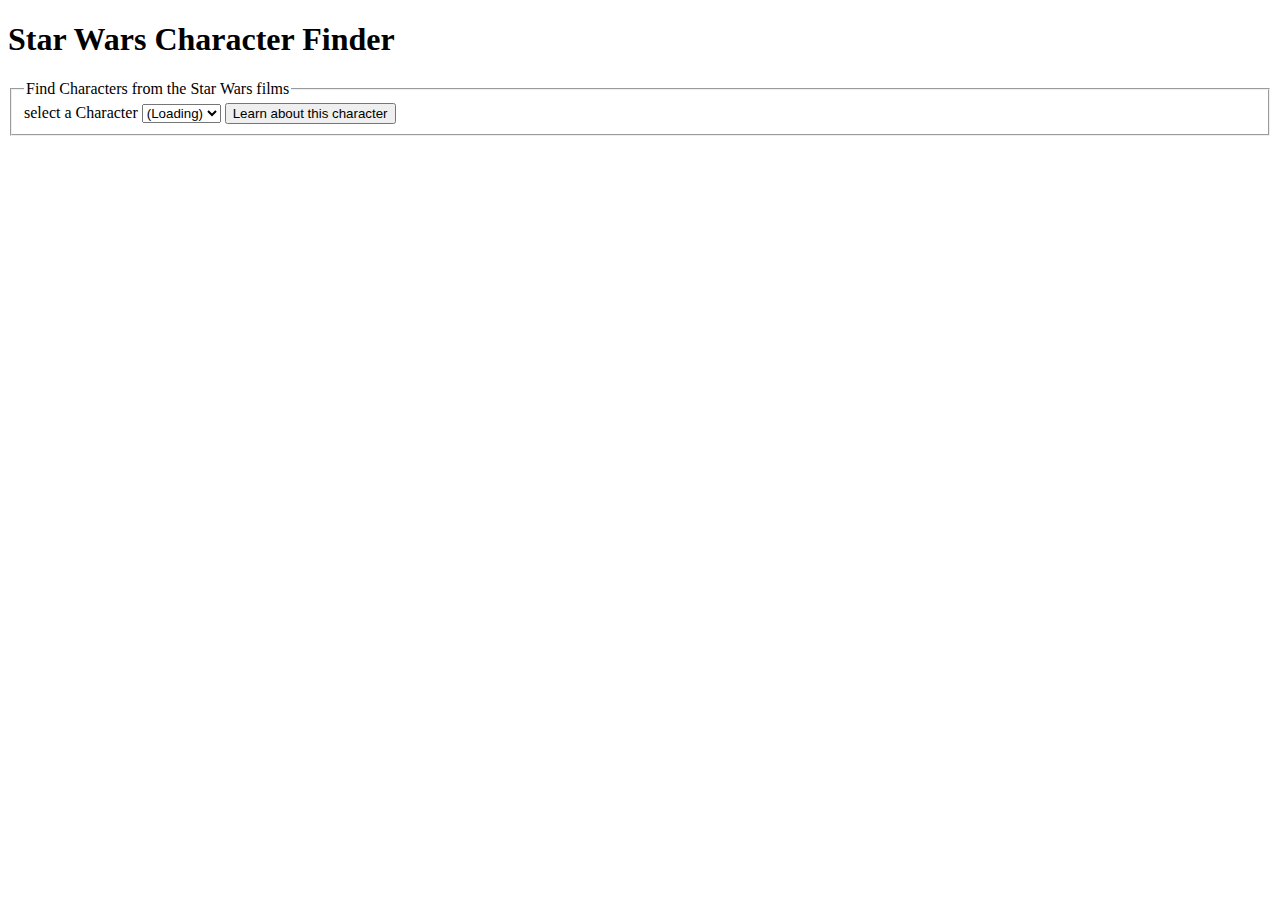
==== index.html @ 7e41ca91 "Initial commit, basic application, no styling" ====
<!DOCTYPE html>
<html>
<head>
	<meta charset="utf-8">
	<meta name="viewport" content="width=device-width, initial-scale=1">
	<title>Star Wars Character Finder</title>
</head>
<body>
	<h1>Star Wars Character Finder</h1>
	<form>
		<fieldset>
			<legend>Find Characters from the Star Wars films</legend>
			<label for="characters">select a Character</label>
			<select id="characters" name="character">
				<option selected value="null">(Loading)</option>
			</select>

			<button type="submit">Learn about this character</button>
		</fieldset>
	</form>
	<div id="results"></div>
</body>
<script	type="text/javascript" src="./render.js" ></script>
</html>
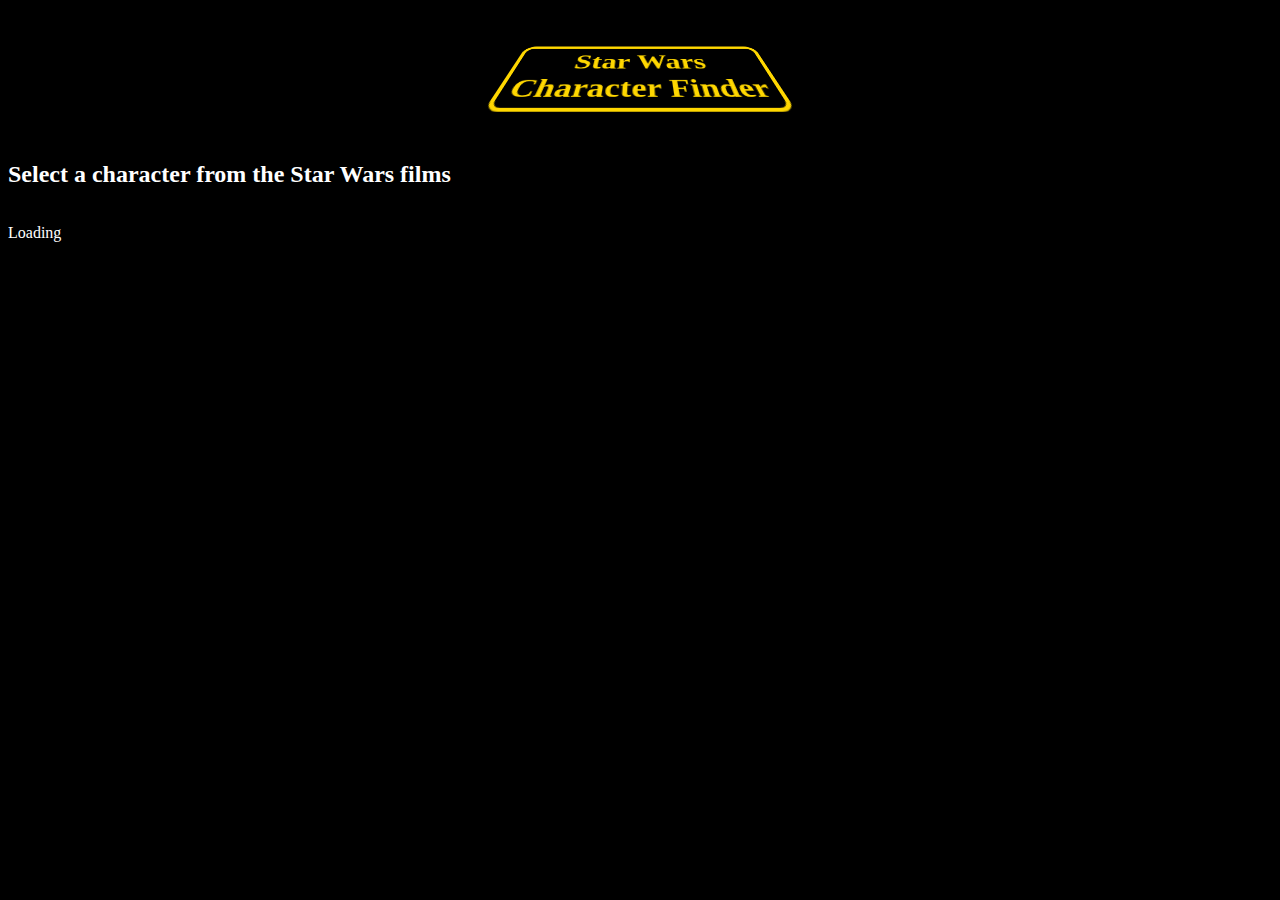
==== commit 47cc8d48: "detail page, some index styling" ====
--- a/index.html
+++ b/index.html
@@ -4,21 +4,16 @@
 	<meta charset="utf-8">
 	<meta name="viewport" content="width=device-width, initial-scale=1">
 	<title>Star Wars Character Finder</title>
+	<link rel="stylesheet" href="./styles.css" />
 </head>
 <body>
-	<h1>Star Wars Character Finder</h1>
-	<form>
-		<fieldset>
-			<legend>Find Characters from the Star Wars films</legend>
-			<label for="characters">select a Character</label>
-			<select id="characters" name="character">
-				<option selected value="null">(Loading)</option>
-			</select>
-
-			<button type="submit">Learn about this character</button>
-		</fieldset>
-	</form>
-	<div id="results"></div>
+	<div class="title">
+		<h1>Star Wars<br/>Character Finder</h1>
+	</div>
+	<h2>Select a character from the Star Wars films</h2>
+	<div id="characters" class="characters">
+		<p>Loading</p>
+	</div>
 </body>
-<script	type="text/javascript" src="./render.js" ></script>
+<script	type="text/javascript" src="./characters.js" ></script>
 </html>
--- a/styles.css
+++ b/styles.css
@@ -0,0 +1,26 @@
+body {
+	background: #000;
+	color: #fff;
+}
+h1 {
+	display: inline-block;
+	transform: rotateX(45deg);
+	padding: 4px 8px;
+	border: 4px solid;
+	border-radius: 12px;
+	color: gold;
+}
+a {
+	display: block;
+	color: gold;
+}
+.title {
+	position: relative;
+	perspective: 200px;
+	text-align: center;
+}
+.characters {
+	column-width: 32%;
+	column-count: 3;
+	column-fill: balance;
+}
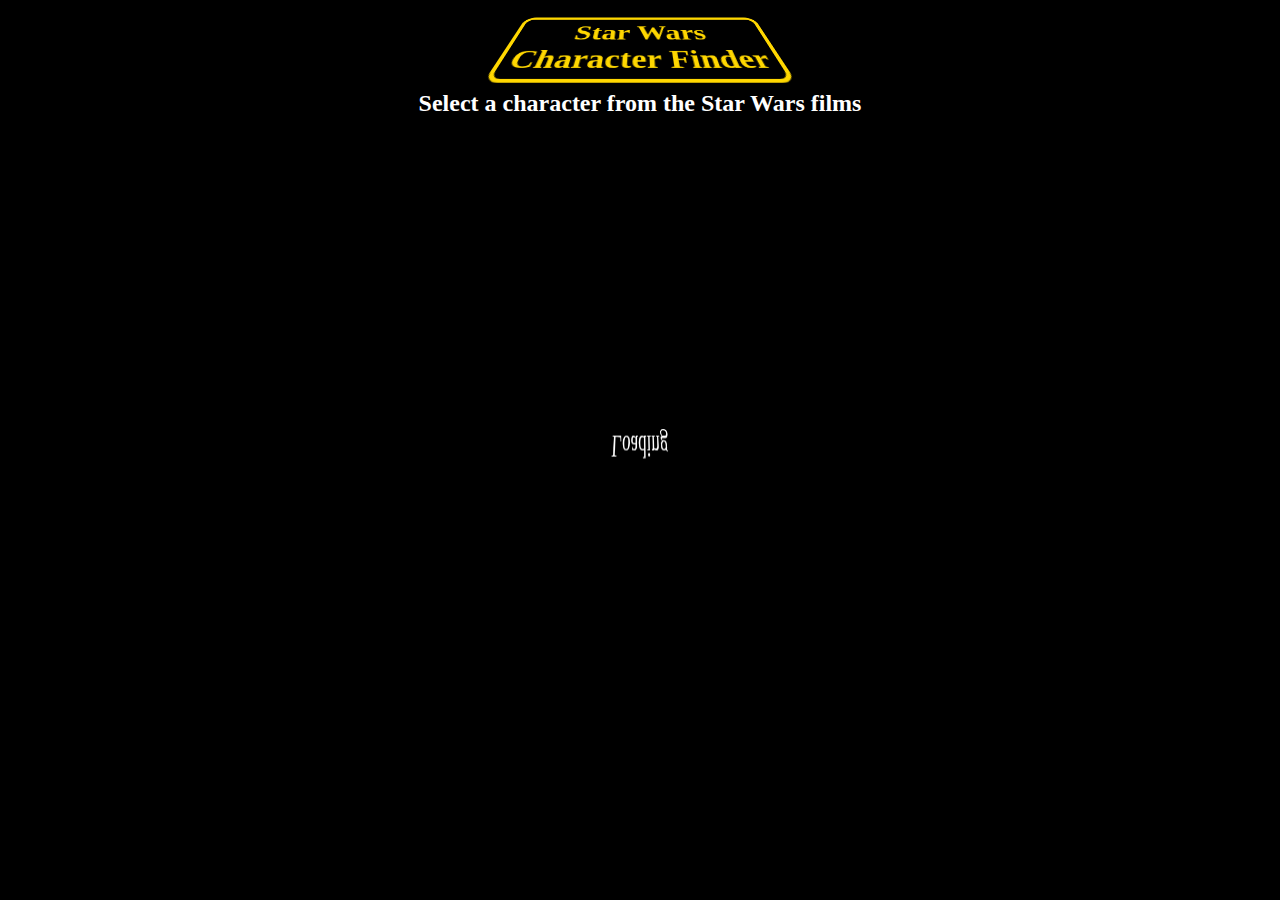
==== commit aed0d1bc: "Style index scroll" ====
--- a/index.html
+++ b/index.html
@@ -11,8 +11,10 @@
 		<h1>Star Wars<br/>Character Finder</h1>
 	</div>
 	<h2>Select a character from the Star Wars films</h2>
-	<div id="characters" class="characters">
-		<p>Loading</p>
+	<div class="char-container">
+		<div id="characters" class="characters">
+			<p>Loading</p>
+		</div>
 	</div>
 </body>
 <script	type="text/javascript" src="./characters.js" ></script>
--- a/styles.css
+++ b/styles.css
@@ -1,3 +1,9 @@
+:root {
+	--scroll-margin: 450px;
+}
+* {
+	margin: 0;
+}
 body {
 	background: #000;
 	color: #fff;
@@ -10,17 +16,41 @@
 	border-radius: 12px;
 	color: gold;
 }
-a {
-	display: block;
-	color: gold;
+h2 {
+	text-align: center;
 }
 .title {
 	position: relative;
 	perspective: 200px;
 	text-align: center;
 }
+.char-container {
+	position: relative;
+	perspective: 200px;
+	perspective-origin: top;
+	overflow: hidden;
+	height: 50vh;
+}
 .characters {
-	column-width: 32%;
-	column-count: 3;
-	column-fill: balance;
+	position: relative;
+	display: flex;
+	flex-direction: row;
+	flex-wrap: wrap;
+	justify-content: center;
+	height: 100%;
+	max-width: 650px;
+	transform: rotateX(-135deg) translateZ(50px) translateY(33%);
+	margin-left: auto;
+	margin-right: auto;
+	overflow-y: scroll;
+	text-align: center;
 }
+.char-link {
+	display: block;
+	flex: 0 1 33%;
+	transform: rotateX(180deg);
+	color: gold;
+}
+.char-link:last-of-type {
+	margin-bottom: var(--scroll-margin);
+}
